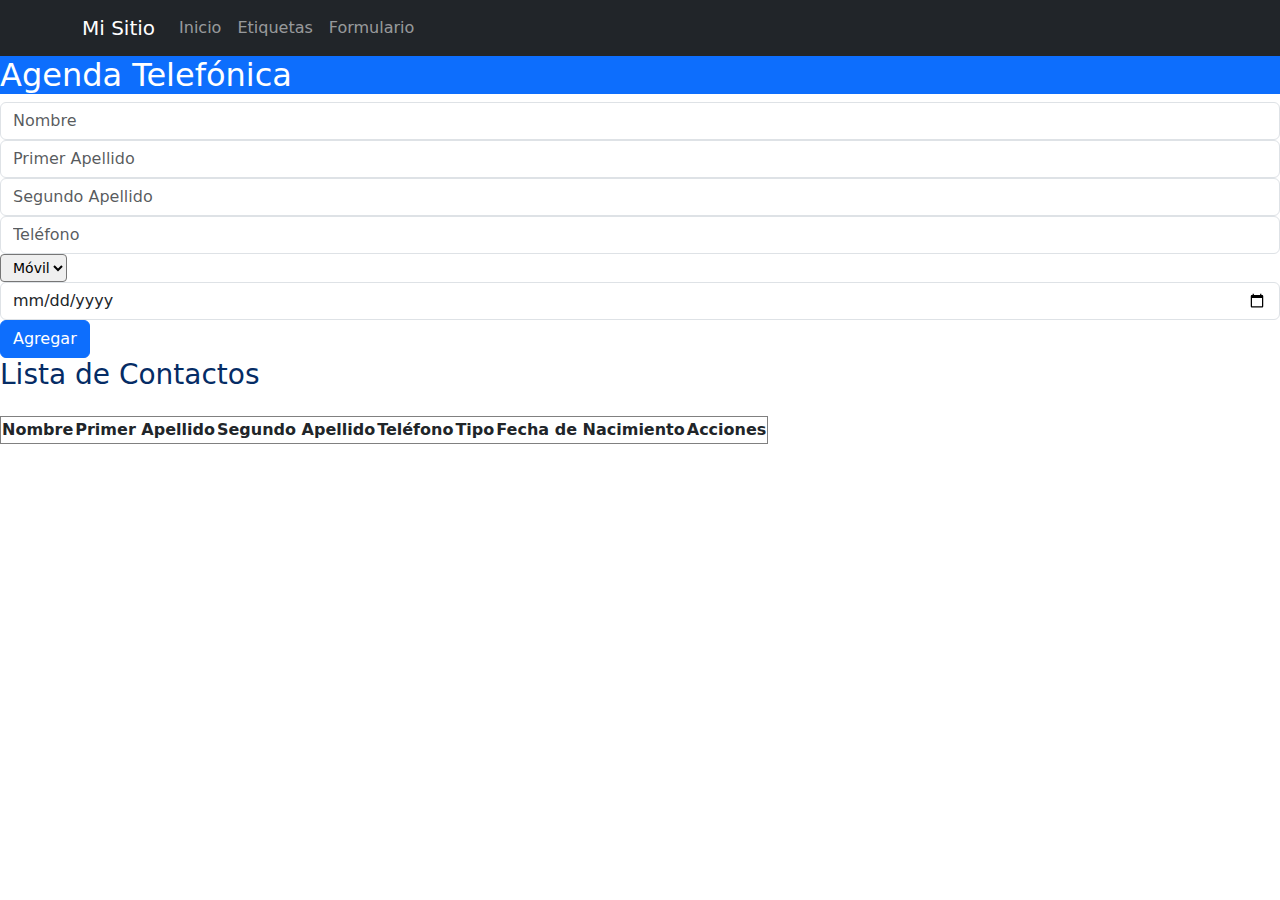
==== AppWeb/contacto.html @ cc8941d0 "Add files via upload" ====
<!DOCTYPE html>
<html lang="es">
<head>
    <meta charset="UTF-8">
    <meta name="viewport" content="width=device-width, initial-scale=1.0">
    <link rel="stylesheet" href="https://cdn.jsdelivr.net/npm/bootstrap@5.3.0/dist/css/bootstrap.min.css">
    <script src="https://cdn.jsdelivr.net/npm/bootstrap@5.3.0/dist/js/bootstrap.bundle.min.js"></script>
    <script src="js/contacto.js"></script>
    <title>Agenda Telefónica</title>
</head>
<body>

    <!-- Barra de navegación -->
    <nav class="navbar navbar-expand-lg navbar-dark bg-dark">
        <div class="container">
            <a class="navbar-brand" href="#">Mi Sitio</a>
            <button class="navbar-toggler" type="button" data-bs-toggle="collapse" data-bs-target="#navbarNav">
                <span class="navbar-toggler-icon"></span>
            </button>
            <div class="collapse navbar-collapse" id="navbarNav">
                <ul class="navbar-nav">
                    <li class="nav-item"><a class="nav-link" href="index.html">Inicio</a></li>
                    <li class="nav-item"><a class="nav-link" href="etiquetas.html">Etiquetas</a></li>
                    <li class="nav-item"><a class="nav-link" href="#">Formulario</a></li>
                </ul>
            </div>
        </div>
    </nav>

    <h2 class="text-bg-primary">Agenda Telefónica</h2>
    <form id="contactoForm">
        <input class="form-control" type="text" id="nombre" placeholder="Nombre" required>
        <input class="form-control"  type="text" id="primerApellido" placeholder="Primer Apellido" required>
        <input class="form-control" type="text" id="segundoApellido" placeholder="Segundo Apellido" required>
        <input class="form-control" type="tel" id="telefono" placeholder="Teléfono" required>
        <select class="form-select-sm" id="tipoTelefono">
            <option value="Móvil">Móvil</option>
            <option value="Fijo">Fijo</option>
        </select>
        <input class="form-control"  type="date" id="fechaNacimiento" required>
        <button class="btn btn-primary"  type="button" onclick="agregarContacto()">Agregar</button>
    </form>

    <h3 class="text-primary-emphasis">Lista de Contactos</h3>
    <table class="table-responsive-lg mt-4" border="1">
        <thead>
            <tr>
                <th>Nombre</th>
                <th>Primer Apellido</th>
                <th>Segundo Apellido</th>
                <th>Teléfono</th>
                <th>Tipo</th>
                <th>Fecha de Nacimiento</th>
                <th>Acciones</th>
            </tr>
        </thead>
        <tbody id="tablaContactos"></tbody>
    </table>
</body>
</html>
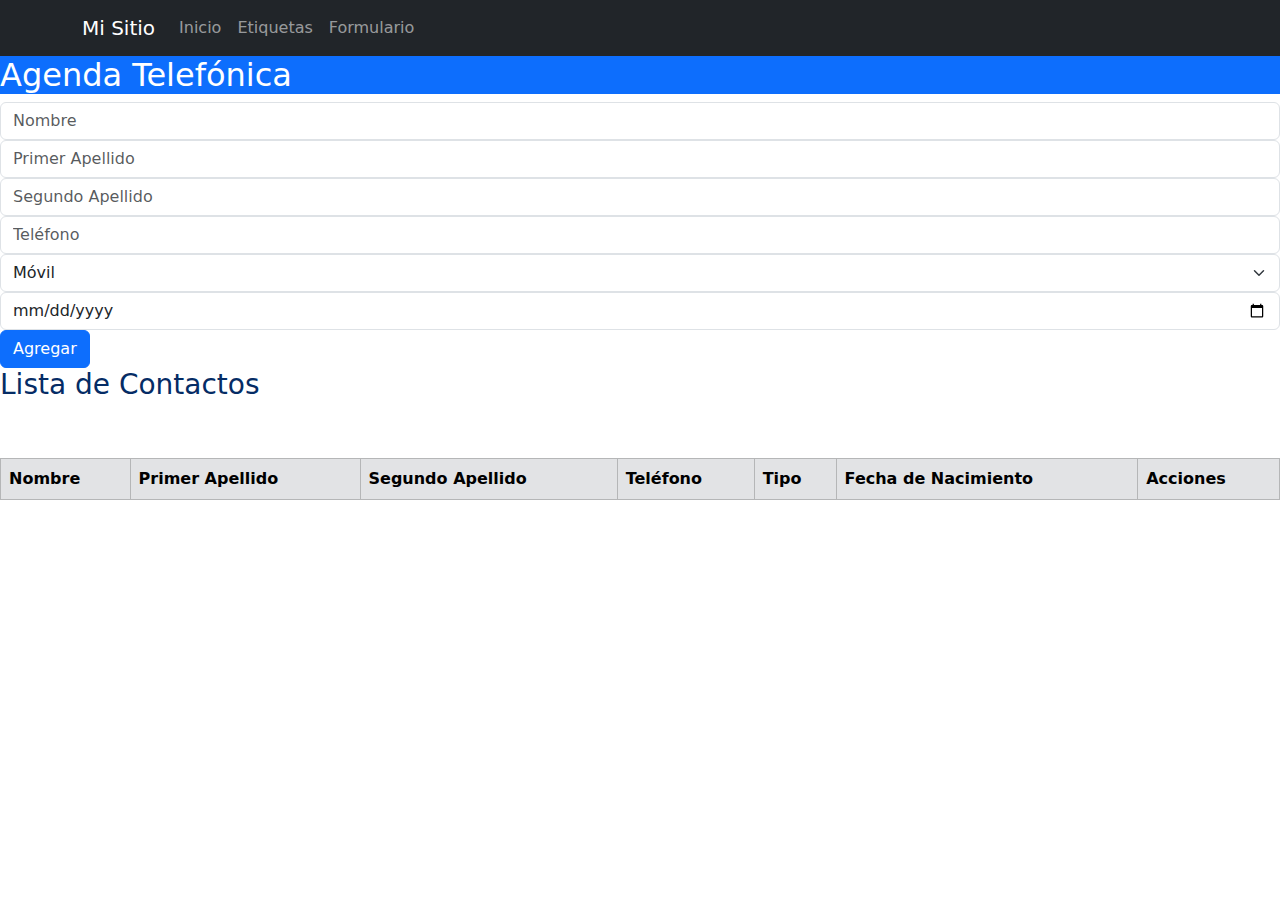
==== commit 4a6ab815: "Add files via upload" ====
--- a/AppWeb/contacto.html
+++ b/AppWeb/contacto.html
@@ -3,13 +3,12 @@
 <head>
     <meta charset="UTF-8">
     <meta name="viewport" content="width=device-width, initial-scale=1.0">
+    <title>Agenda Telefónica</title>
     <link rel="stylesheet" href="https://cdn.jsdelivr.net/npm/bootstrap@5.3.0/dist/css/bootstrap.min.css">
     <script src="https://cdn.jsdelivr.net/npm/bootstrap@5.3.0/dist/js/bootstrap.bundle.min.js"></script>
     <script src="js/contacto.js"></script>
-    <title>Agenda Telefónica</title>
 </head>
 <body>
-
     <!-- Barra de navegación -->
     <nav class="navbar navbar-expand-lg navbar-dark bg-dark">
         <div class="container">
@@ -30,31 +29,37 @@
     <h2 class="text-bg-primary">Agenda Telefónica</h2>
     <form id="contactoForm">
         <input class="form-control" type="text" id="nombre" placeholder="Nombre" required>
-        <input class="form-control"  type="text" id="primerApellido" placeholder="Primer Apellido" required>
-        <input class="form-control" type="text" id="segundoApellido" placeholder="Segundo Apellido" required>
-        <input class="form-control" type="tel" id="telefono" placeholder="Teléfono" required>
-        <select class="form-select-sm" id="tipoTelefono">
+        <input class="form-control" type="text" id="primerApellido" placeholder="Primer Apellido" required>
+        <input class="form-control"  type"text" id="segundoApellido" placeholder="Segundo Apellido" required>
+        <input class="form-control"  type="tel" id="telefono" placeholder="Teléfono" required>
+        <select class="form-select" id="tipoTelefono">
             <option value="Móvil">Móvil</option>
             <option value="Fijo">Fijo</option>
         </select>
-        <input class="form-control"  type="date" id="fechaNacimiento" required>
-        <button class="btn btn-primary"  type="button" onclick="agregarContacto()">Agregar</button>
+        <input class="form-control" type="date" id="fechaNacimiento" required>
+        <button class="btn btn-primary" type="button" onclick="agregarContacto()">Agregar</button>
     </form>
 
     <h3 class="text-primary-emphasis">Lista de Contactos</h3>
-    <table class="table-responsive-lg mt-4" border="1">
-        <thead>
-            <tr>
-                <th>Nombre</th>
-                <th>Primer Apellido</th>
-                <th>Segundo Apellido</th>
-                <th>Teléfono</th>
-                <th>Tipo</th>
-                <th>Fecha de Nacimiento</th>
-                <th>Acciones</th>
-            </tr>
-        </thead>
-        <tbody id="tablaContactos"></tbody>
-    </table>
+    <div class="table-responsive d-none d-md-block">
+        <table class="table table-striped table-bordered mt-5">
+            <thead class="table-secondary">
+                <tr>
+                    <th>Nombre</th>
+                    <th>Primer Apellido</th>
+                    <th>Segundo Apellido</th>
+                    <th>Teléfono</th>
+                    <th>Tipo</th>
+                    <th>Fecha de Nacimiento</th>
+                    <th>Acciones</th>
+                </tr>
+            </thead>
+            <tbody id="tablaContactos"></tbody>
+        </table>
+    </div>
+
+   <div class="d-block d-md-none">
+    <ul class="list-group mt-5" id="listaContactosMovil"></ul>
+   </div> 
 </body>
 </html>